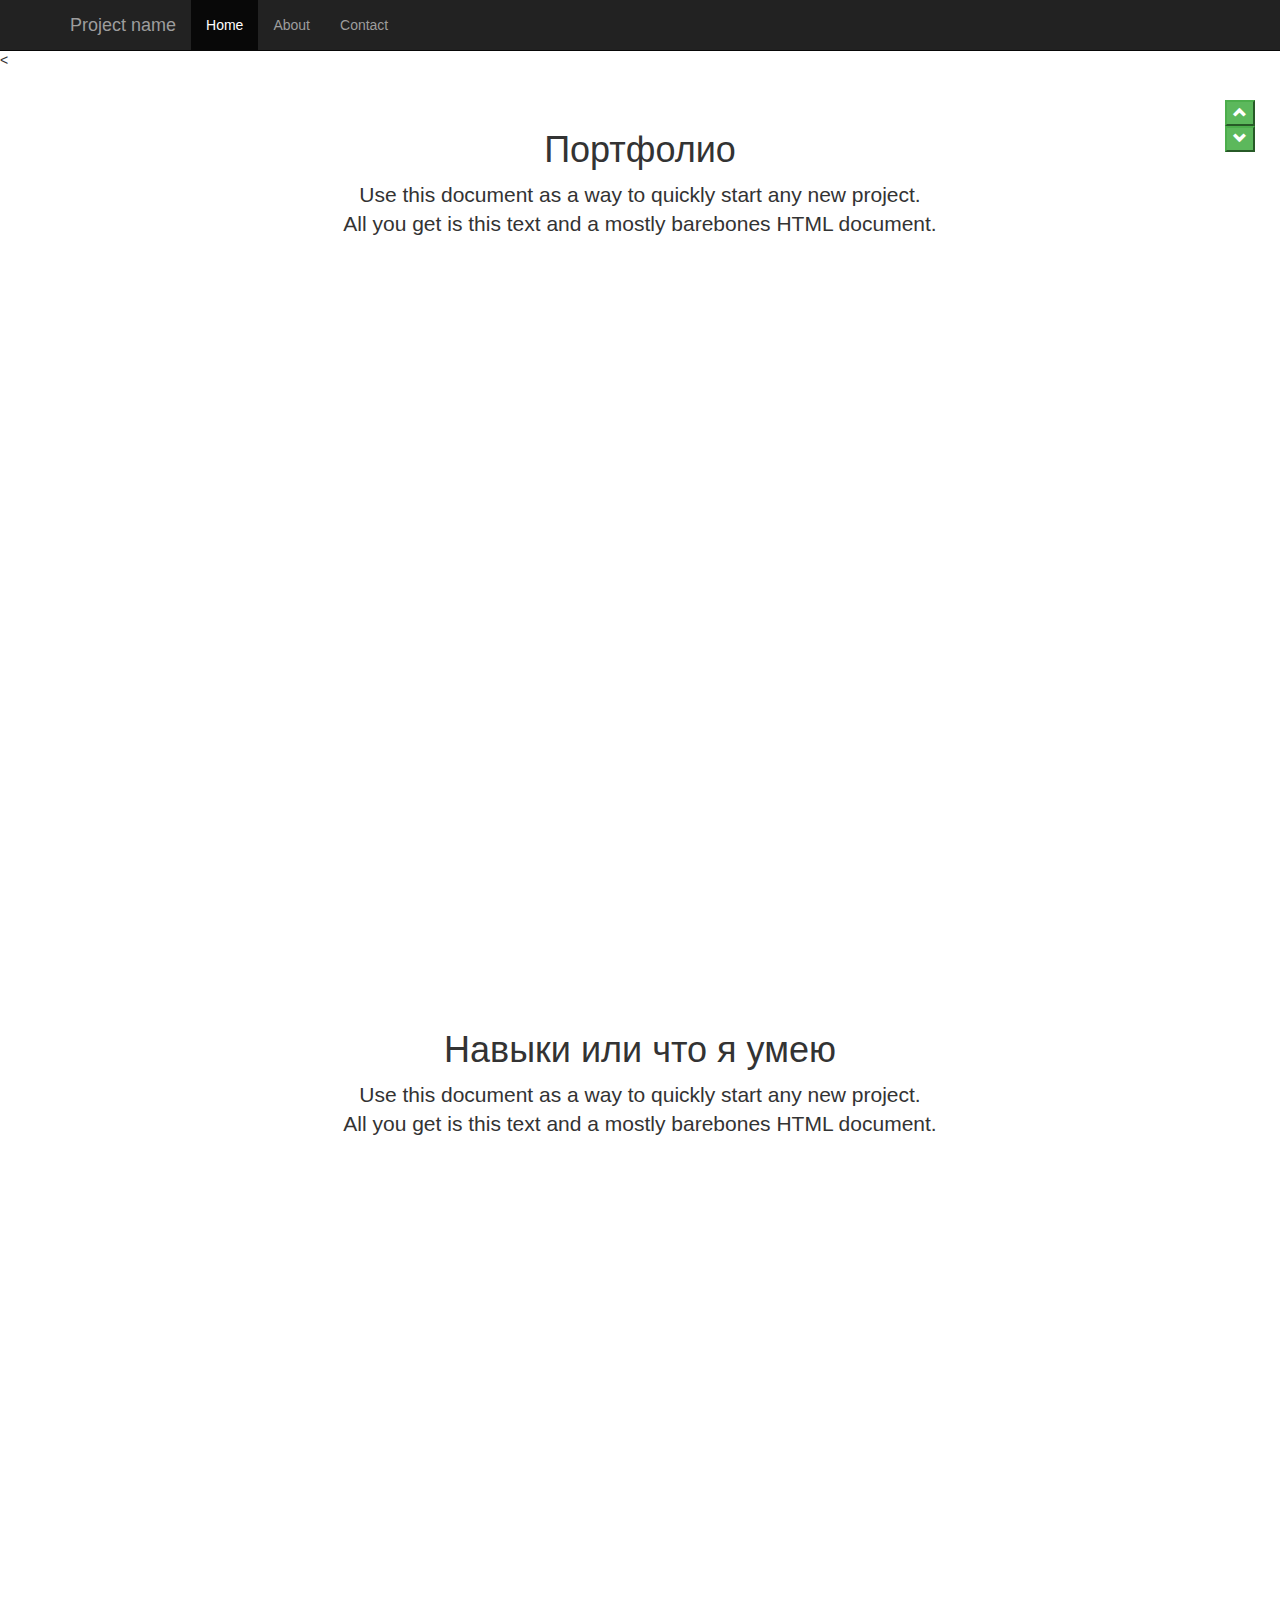
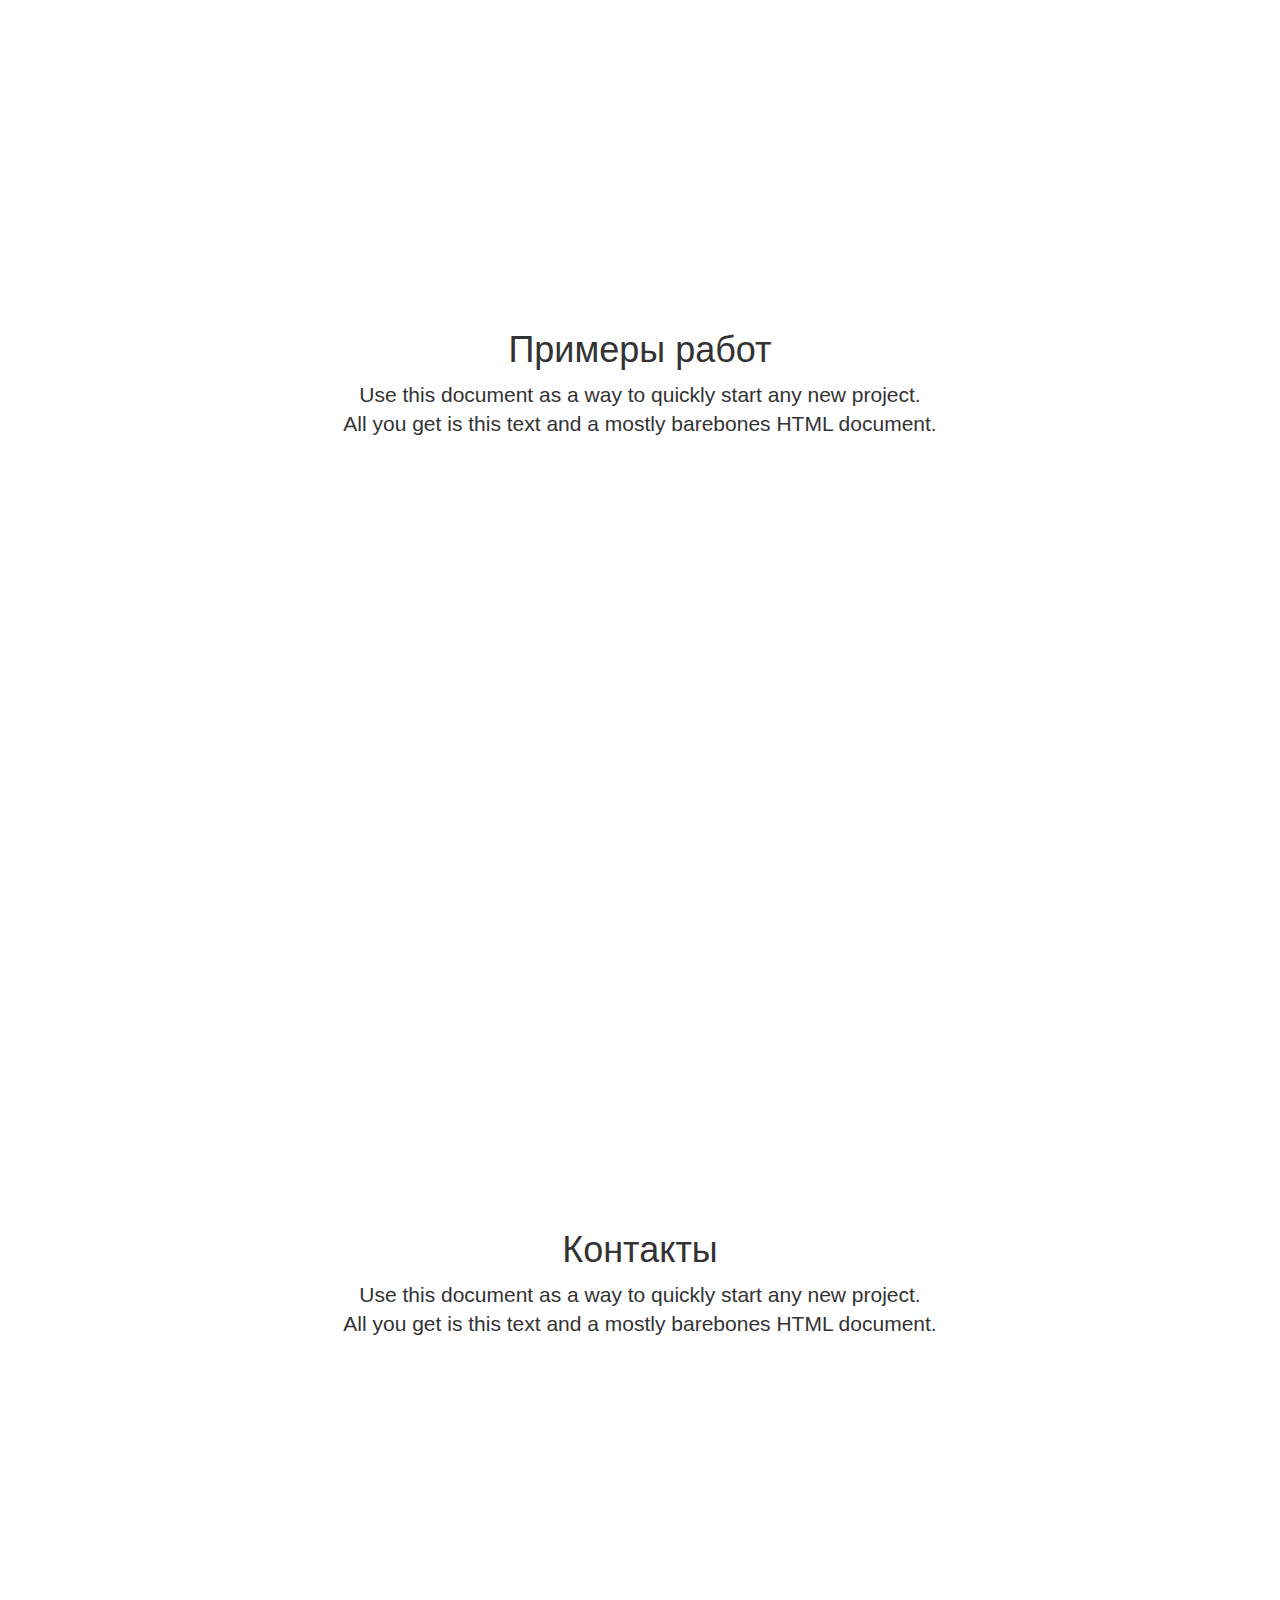
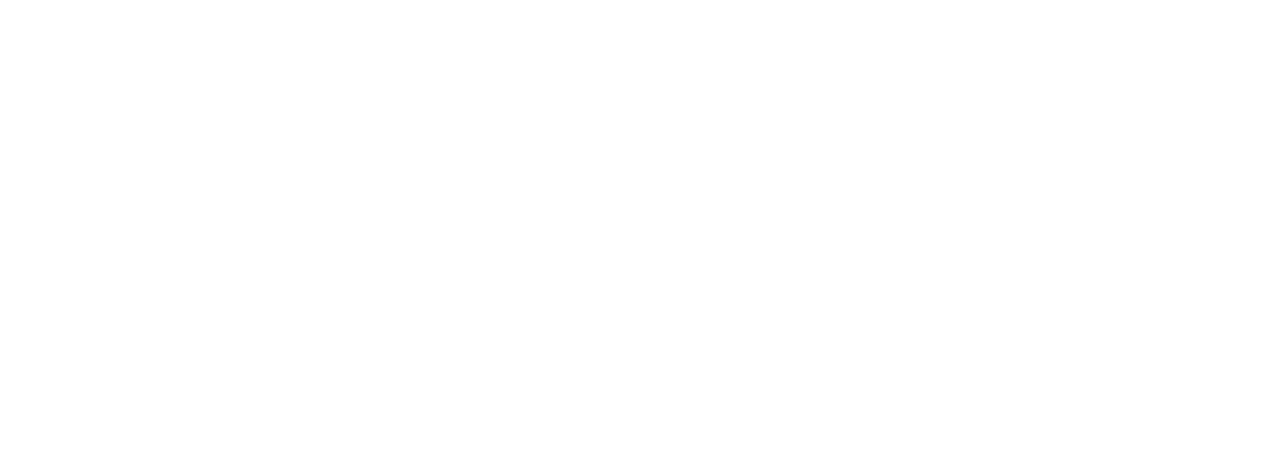
==== index.html @ cbedf198 "added bootstrap lib and insex.html" ====
<!DOCTYPE html>
<html lang="en">

<head>
    <meta charset="utf-8">
    <meta http-equiv="X-UA-Compatible" content="IE=edge">
    <meta name="viewport" content="width=device-width, initial-scale=1">
    <!-- The above 3 meta tags *must* come first in the head; any other head content must come *after* these tags -->
    <meta name="description" content="">
    <meta name="author" content="">
    <link rel="icon" href="bootstrap-3.3.7/docs/favicon.ico">
    <title>Starter Template for Bootstrap</title>
    <!-- Bootstrap core CSS -->
    <link href="bootstrap-3.3.7/dist/css/bootstrap.min.css" rel="stylesheet">
    <!-- IE10 viewport hack for Surface/desktop Windows 8 bug -->
    <link href="bootstrap-3.3.7/docs/assets/css/ie10-viewport-bug-workaround.css" rel="stylesheet">
    <!-- Custom styles for this template -->
    <link href="starter-template.css" rel="stylesheet">
    <!-- Just for debugging purposes. Don't actually copy these 2 lines! -->
    <!--[if lt IE 9]><script src="bootstrap-3.3.7/docs/assets/js/ie8-responsive-file-warning.js"></script><![endif]-->
    <<link rel="stylesheet" href="btnStyle.css">
        <script src="bootstrap-3.3.7/docs/assets/js/ie-emulation-modes-warning.js"></script>
        <!-- HTML5 shim and Respond.js for IE8 support of HTML5 elements and media queries -->
        <!--[if lt IE 9]>
      <script src="https://oss.maxcdn.com/html5shiv/3.7.3/html5shiv.min.js"></script>
      <script src="https://oss.maxcdn.com/respond/1.4.2/respond.min.js"></script>
    <![endif]-->
</head>

<body>
    <nav class="navbar navbar-inverse navbar-fixed-top">
        <div class="container">
            <div class="navbar-header">
                <button type="button" class="navbar-toggle collapsed" data-toggle="collapse" data-target="#navbar" aria-expanded="false" aria-controls="navbar">
                    <span class="sr-only">Toggle navigation</span>
                    <span class="icon-bar"></span>
                    <span class="icon-bar"></span>
                    <span class="icon-bar"></span>
                </button>
                <a class="navbar-brand" href="#">Project name</a>
            </div>
            <div id="navbar" class="collapse navbar-collapse">
                <ul class="nav navbar-nav">
                    <li class="active"><a href="#">Home</a></li>
                    <li><a href="#about">About</a></li>
                    <li><a href="#contact">Contact</a></li>
                </ul>
            </div>
            <!--/.nav-collapse -->
        </div>
    </nav>
    <div style="position: fixed; top: 100px;right: 25px">
        <button type="button" class="btn-success" aria-label="Left Align" id="btnUp">
            <span class="glyphicon glyphicon-chevron-up" aria-hidden="true"></span>
        </button>
        <br>
        <button type="button" class="btn-success" aria-label="Left Align" id="btnDown">
            <span class="glyphicon glyphicon-chevron-down" aria-hidden="true"></span>
        </button>
    </div>
    <section class="jsElms" style="height: 100vh">
        <div class="container">
            <div class="starter-template">
                <h1>Портфолио</h1>
                <p class="lead">Use this document as a way to quickly start any new project.
                    <br> All you get is this text and a mostly barebones HTML document.</p>
            </div>
        </div>
        <!-- /.container -->
    </section>
    <section class="jsElms" style="height: 100vh">
        <div class="container">
            <div class="starter-template">
                <h1>Навыки или что я умею</h1>
                <p class="lead">Use this document as a way to quickly start any new project.
                    <br> All you get is this text and a mostly barebones HTML document.</p>
            </div>
        </div>
        <!-- /.container -->
    </section>
    <section class="jsElms" style="height: 100vh">
        <div class="container">
            <div class="starter-template">
                <h1>Примеры работ</h1>
                <p class="lead">Use this document as a way to quickly start any new project.
                    <br> All you get is this text and a mostly barebones HTML document.</p>
            </div>
        </div>
        <!-- /.container -->
    </section>
    <section class="jsElms" style="height: 100vh">
        <div class="container">
            <div class="starter-template">
                <h1>Контакты</h1>
                <p class="lead">Use this document as a way to quickly start any new project.
                    <br> All you get is this text and a mostly barebones HTML document.</p>
            </div>
        </div>
        <!-- /.container -->
    </section>
    <!-- Bootstrap core JavaScript
    ================================================== -->
    <!-- Placed at the end of the document so the pages load faster -->
    <script src="https://ajax.googleapis.com/ajax/libs/jquery/1.12.4/jquery.min.js"></script>
    <script>
    window.jQuery || document.write('<script src="../../assets/js/vendor/jquery.min.js"><\/script>')
    </script>
    <script src="bootstrap-3.3.7/dist/js/bootstrap.min.js"></script>
    <!-- IE10 viewport hack for Surface/desktop Windows 8 bug -->
    <script src="bootstrap-3.3.7/docs/assets/js/ie10-viewport-bug-workaround.js"></script>
    <script type="text/javascript" src="upDownBtn.js"></script>
</body>

</html>
---- bootstrap-3.3.7/docs/assets/css/ie10-viewport-bug-workaround.css ----
/*!
 * IE10 viewport hack for Surface/desktop Windows 8 bug
 * Copyright 2014-2015 Twitter, Inc.
 * Licensed under MIT (https://github.com/twbs/bootstrap/blob/master/LICENSE)
 */

/*
 * See the Getting Started docs for more information:
 * http://getbootstrap.com/getting-started/#support-ie10-width
 */
@-ms-viewport     { width: device-width; }
@-o-viewport      { width: device-width; }
@viewport         { width: device-width; }
---- starter-template.css ----
body {
  padding-top: 50px;
}
.starter-template {
  padding: 40px 15px;
  text-align: center;
}
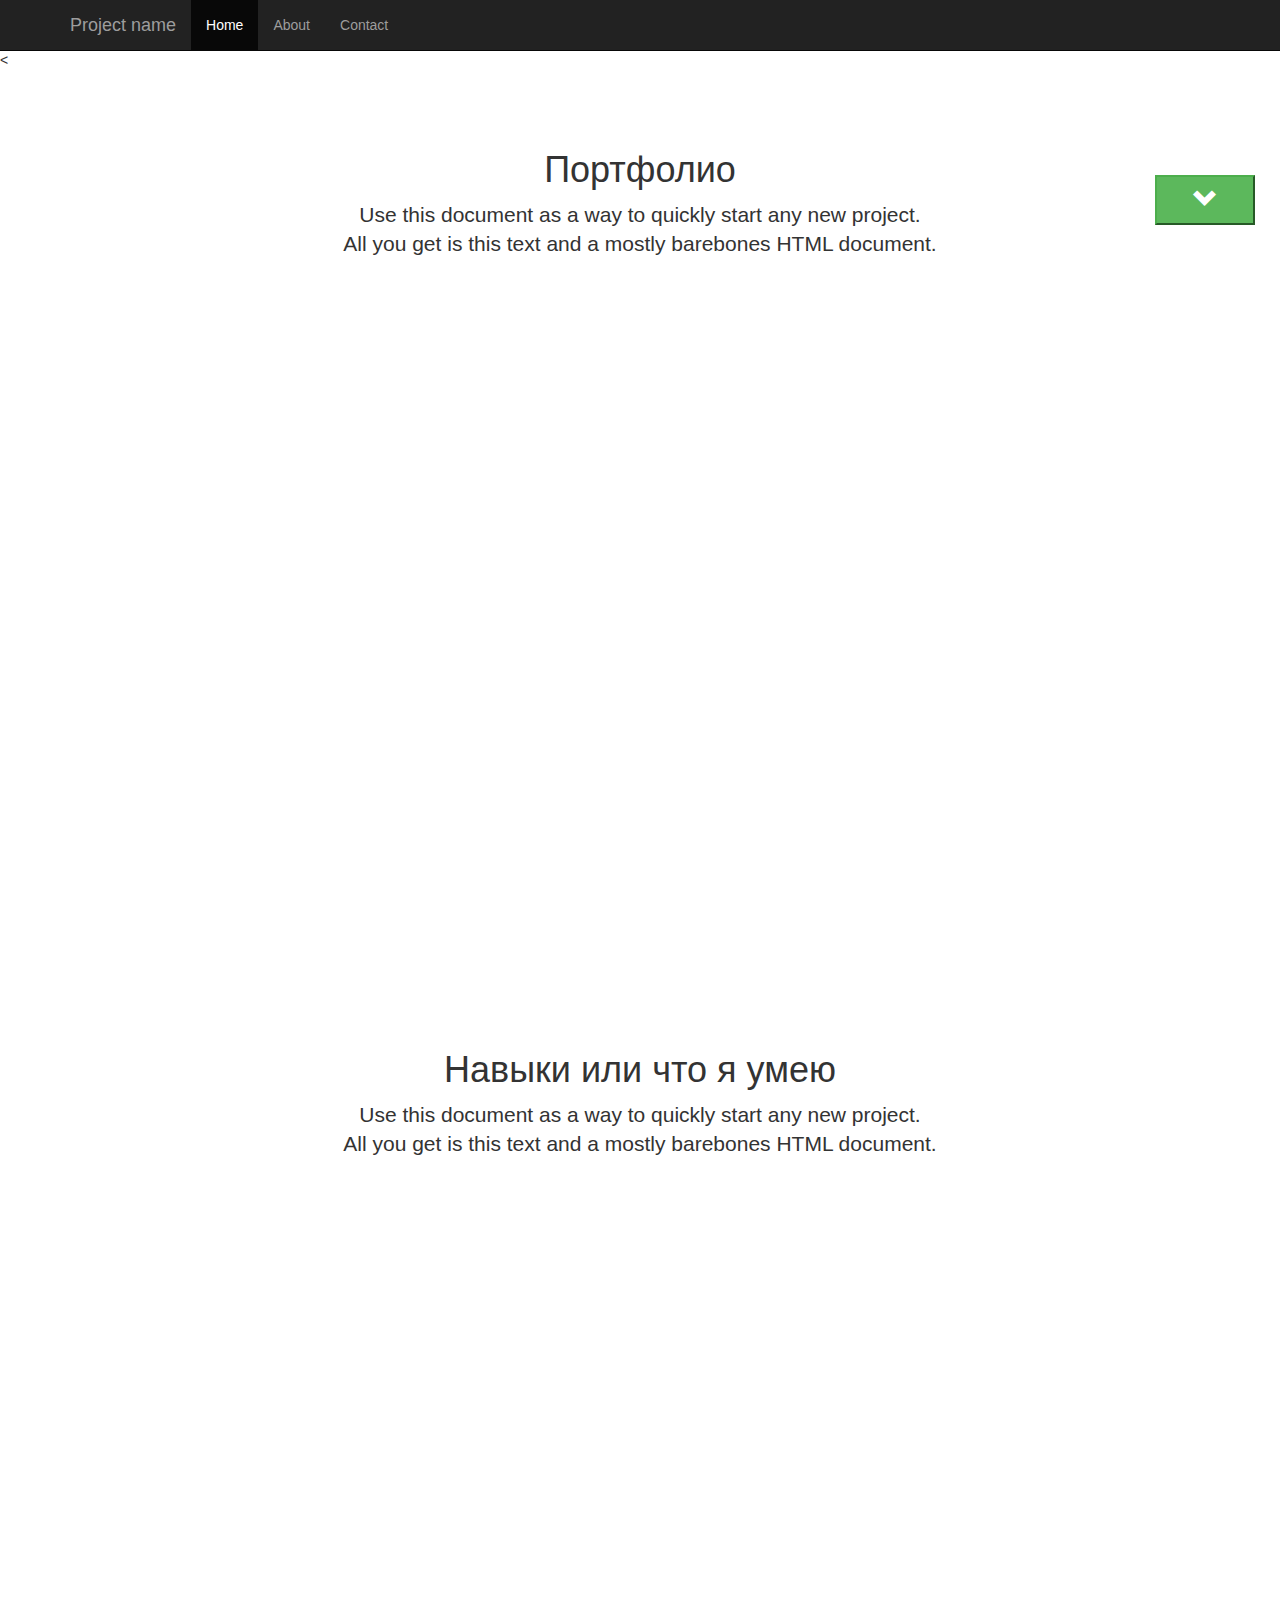
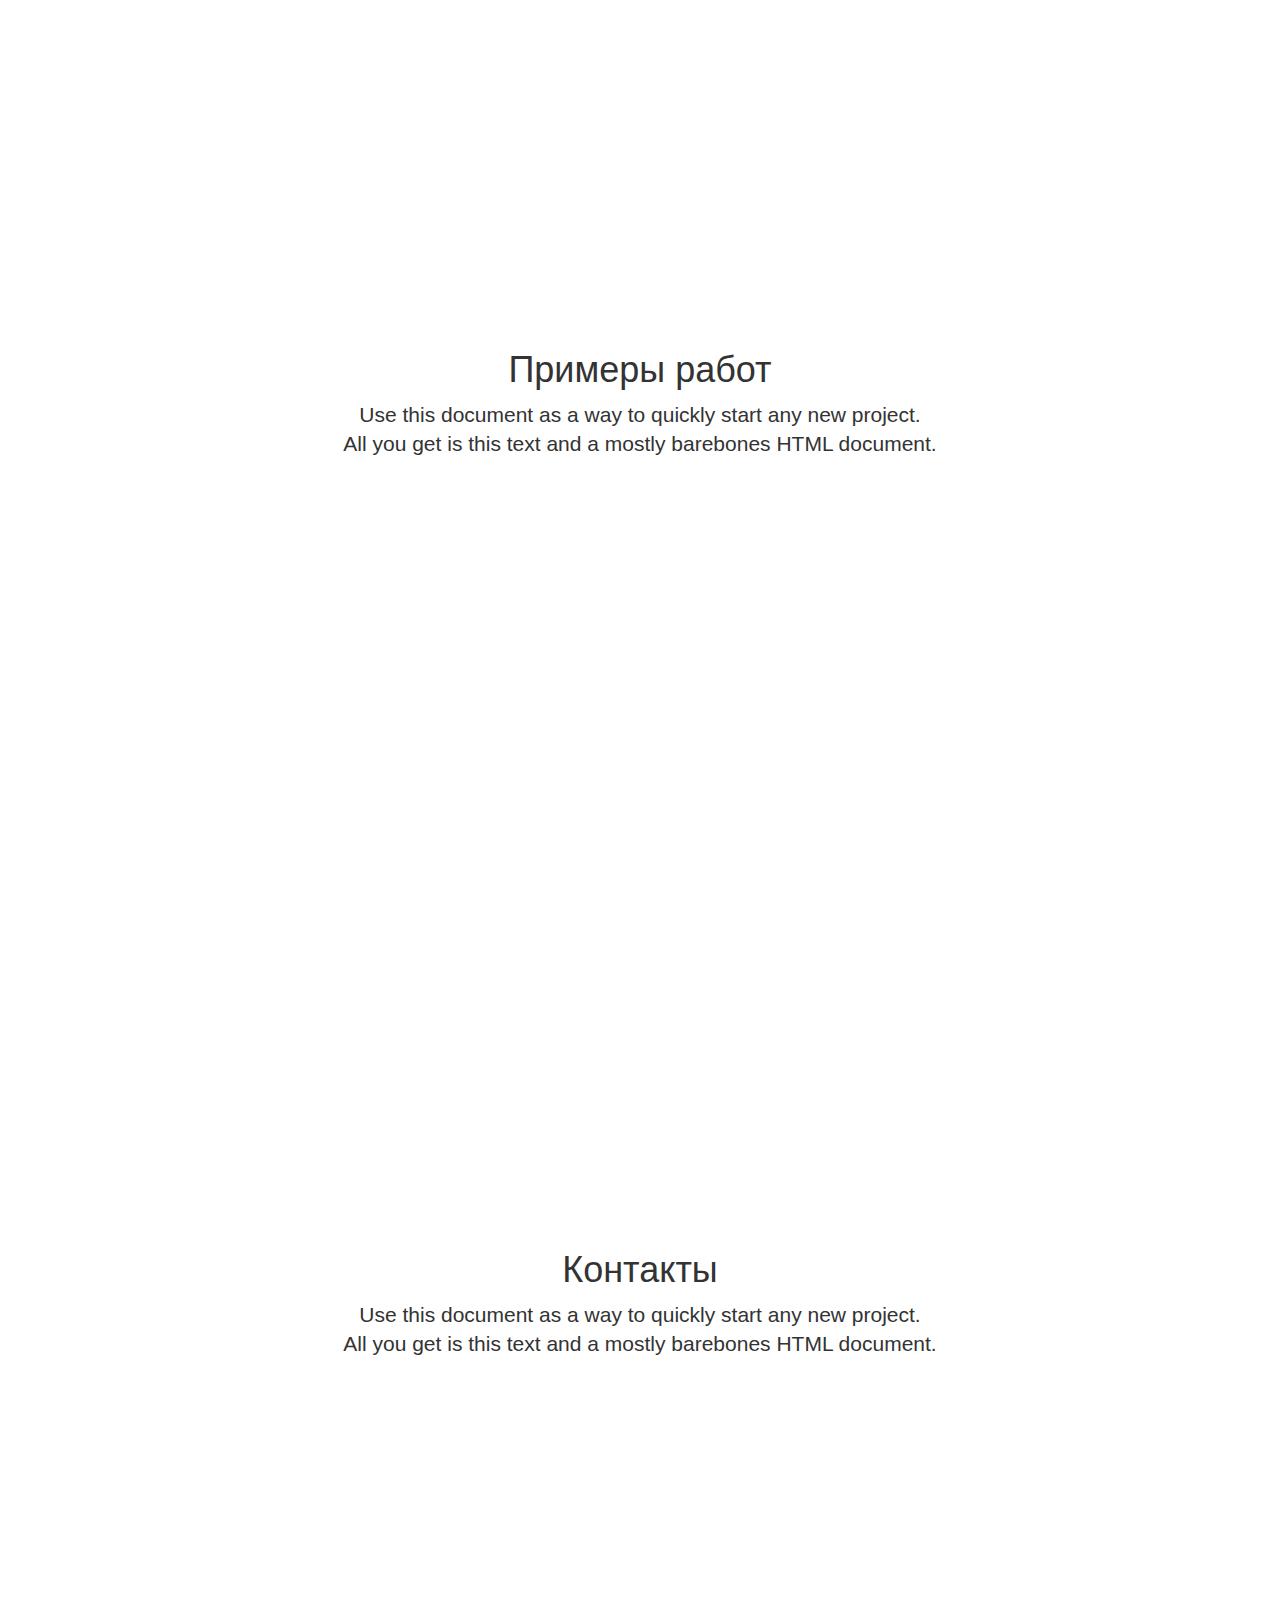
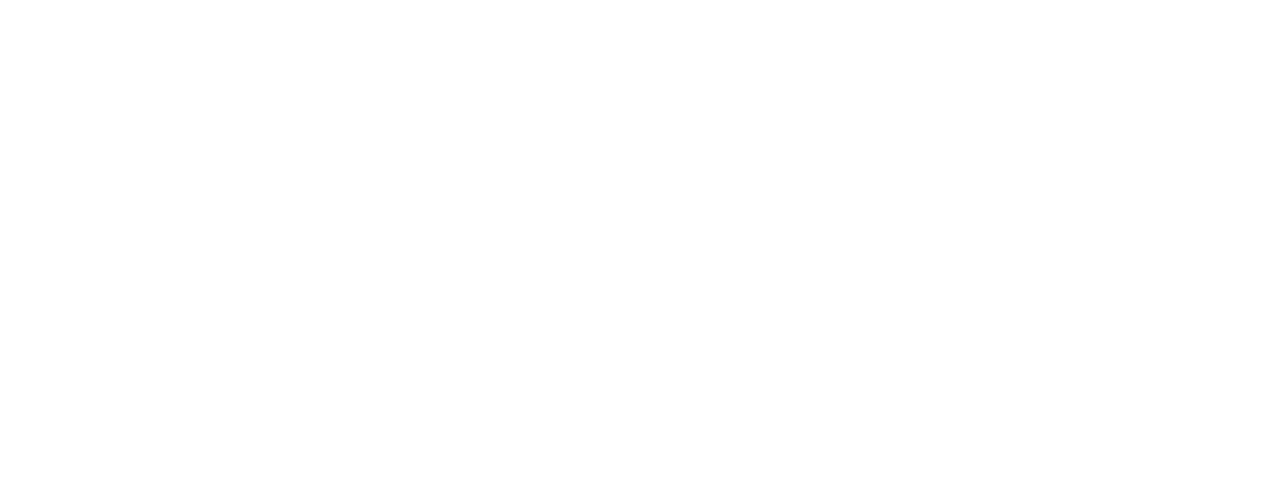
==== commit 976fd1f2: "Исправлены ошибки, код оптимизирован" ====
--- a/index.html
+++ b/index.html
@@ -49,7 +49,7 @@
             <!--/.nav-collapse -->
         </div>
     </nav>
-    <div style="position: fixed; top: 100px;right: 25px">
+    <div>
         <button type="button" class="btn-success" aria-label="Left Align" id="btnUp">
             <span class="glyphicon glyphicon-chevron-up" aria-hidden="true"></span>
         </button>
--- a/btnStyle.css
+++ b/btnStyle.css
@@ -0,0 +1,25 @@
+button {
+    width: 100px;
+    height: 50px;
+    margin-top: 15px;
+}
+
+#btnUp {
+    position: fixed;
+    top: 100px;
+    right: 25px;
+}
+
+#btnDown {
+    position: fixed;
+    top: 160px;
+    right: 25px;
+}
+
+.glyphicon {
+    font-size: 25px;
+}
+
+.disabled {
+    display: none;
+}
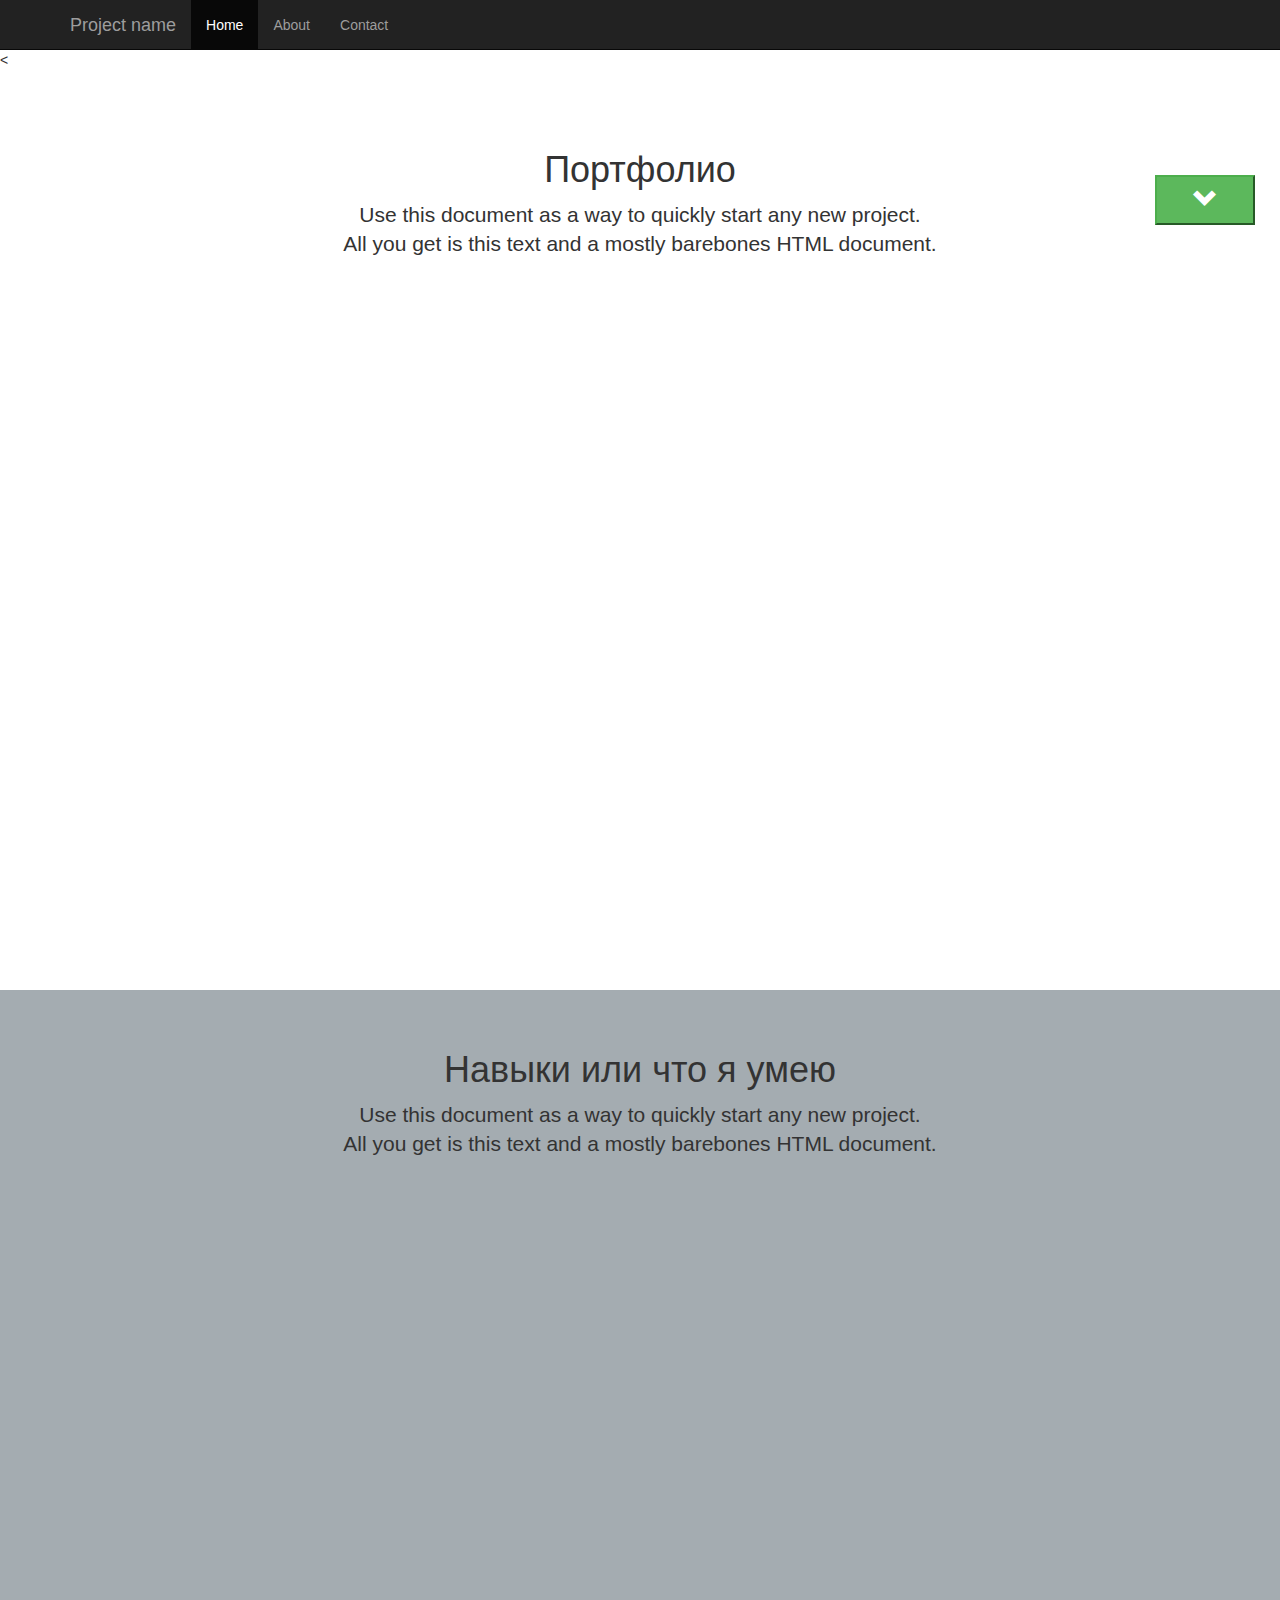
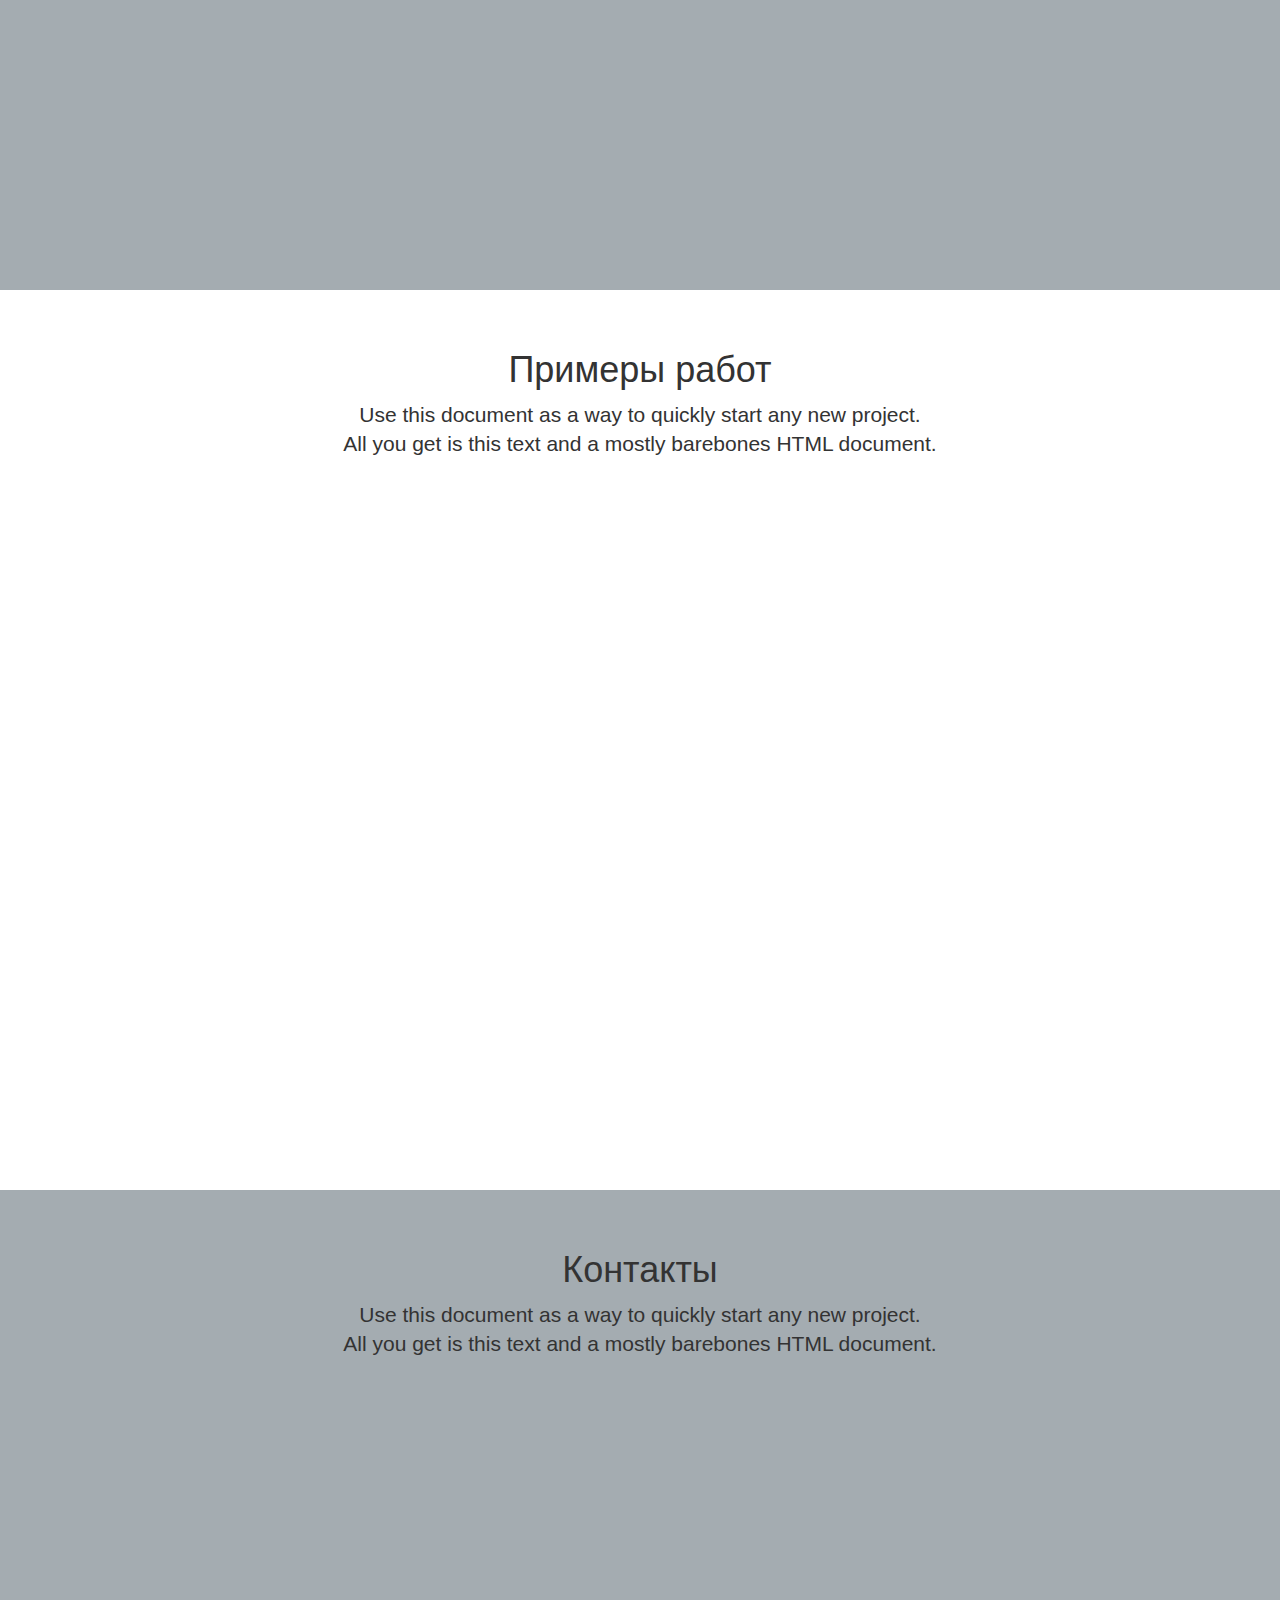
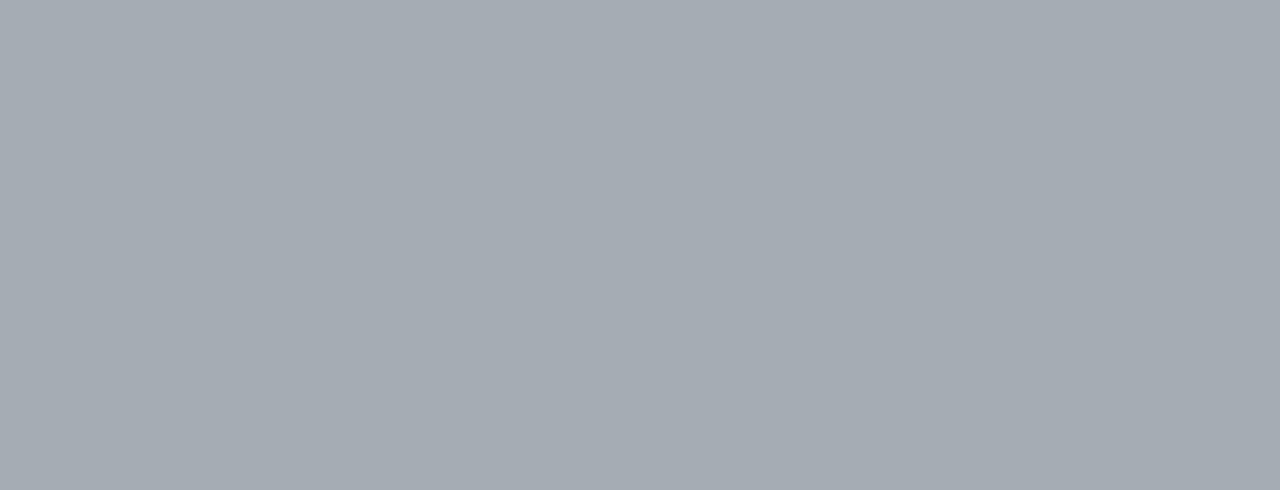
==== commit d2d387b1: "Исправлен стиль, секции разделены разными цветами" ====
--- a/index.html
+++ b/index.html
@@ -5,26 +5,15 @@
     <meta charset="utf-8">
     <meta http-equiv="X-UA-Compatible" content="IE=edge">
     <meta name="viewport" content="width=device-width, initial-scale=1">
-    <!-- The above 3 meta tags *must* come first in the head; any other head content must come *after* these tags -->
-    <meta name="description" content="">
-    <meta name="author" content="">
     <link rel="icon" href="bootstrap-3.3.7/docs/favicon.ico">
     <title>Starter Template for Bootstrap</title>
     <!-- Bootstrap core CSS -->
-    <link href="bootstrap-3.3.7/dist/css/bootstrap.min.css" rel="stylesheet">
+    <link rel="stylesheet" href="https://maxcdn.bootstrapcdn.com/bootstrap/3.3.7/css/bootstrap.min.css" integrity="sha384-BVYiiSIFeK1dGmJRAkycuHAHRg32OmUcww7on3RYdg4Va+PmSTsz/K68vbdEjh4u" crossorigin="anonymous">
     <!-- IE10 viewport hack for Surface/desktop Windows 8 bug -->
     <link href="bootstrap-3.3.7/docs/assets/css/ie10-viewport-bug-workaround.css" rel="stylesheet">
-    <!-- Custom styles for this template -->
     <link href="starter-template.css" rel="stylesheet">
-    <!-- Just for debugging purposes. Don't actually copy these 2 lines! -->
-    <!--[if lt IE 9]><script src="bootstrap-3.3.7/docs/assets/js/ie8-responsive-file-warning.js"></script><![endif]-->
     <<link rel="stylesheet" href="btnStyle.css">
         <script src="bootstrap-3.3.7/docs/assets/js/ie-emulation-modes-warning.js"></script>
-        <!-- HTML5 shim and Respond.js for IE8 support of HTML5 elements and media queries -->
-        <!--[if lt IE 9]>
-      <script src="https://oss.maxcdn.com/html5shiv/3.7.3/html5shiv.min.js"></script>
-      <script src="https://oss.maxcdn.com/respond/1.4.2/respond.min.js"></script>
-    <![endif]-->
 </head>
 
 <body>
@@ -58,7 +47,7 @@
             <span class="glyphicon glyphicon-chevron-down" aria-hidden="true"></span>
         </button>
     </div>
-    <section class="jsElms" style="height: 100vh">
+    <section class="jsElms" >
         <div class="container">
             <div class="starter-template">
                 <h1>Портфолио</h1>
@@ -68,7 +57,7 @@
         </div>
         <!-- /.container -->
     </section>
-    <section class="jsElms" style="height: 100vh">
+    <section class="jsElms">
         <div class="container">
             <div class="starter-template">
                 <h1>Навыки или что я умею</h1>
@@ -78,7 +67,7 @@
         </div>
         <!-- /.container -->
     </section>
-    <section class="jsElms" style="height: 100vh">
+    <section class="jsElms" >
         <div class="container">
             <div class="starter-template">
                 <h1>Примеры работ</h1>
@@ -88,7 +77,7 @@
         </div>
         <!-- /.container -->
     </section>
-    <section class="jsElms" style="height: 100vh">
+    <section class="jsElms" >
         <div class="container">
             <div class="starter-template">
                 <h1>Контакты</h1>
--- a/btnStyle.css
+++ b/btnStyle.css
@@ -23,3 +23,20 @@
 .disabled {
     display: none;
 }
+
+.navbar {
+    height: 5vh;
+    margin-bottom: 0;
+}
+
+.jsElms {
+    height: 100vh
+}
+
+.jsElms:nth-child(0) {
+    height: 95vh
+}
+
+.jsElms:nth-child(2n) {
+    background-color: #A4ACB1;
+}
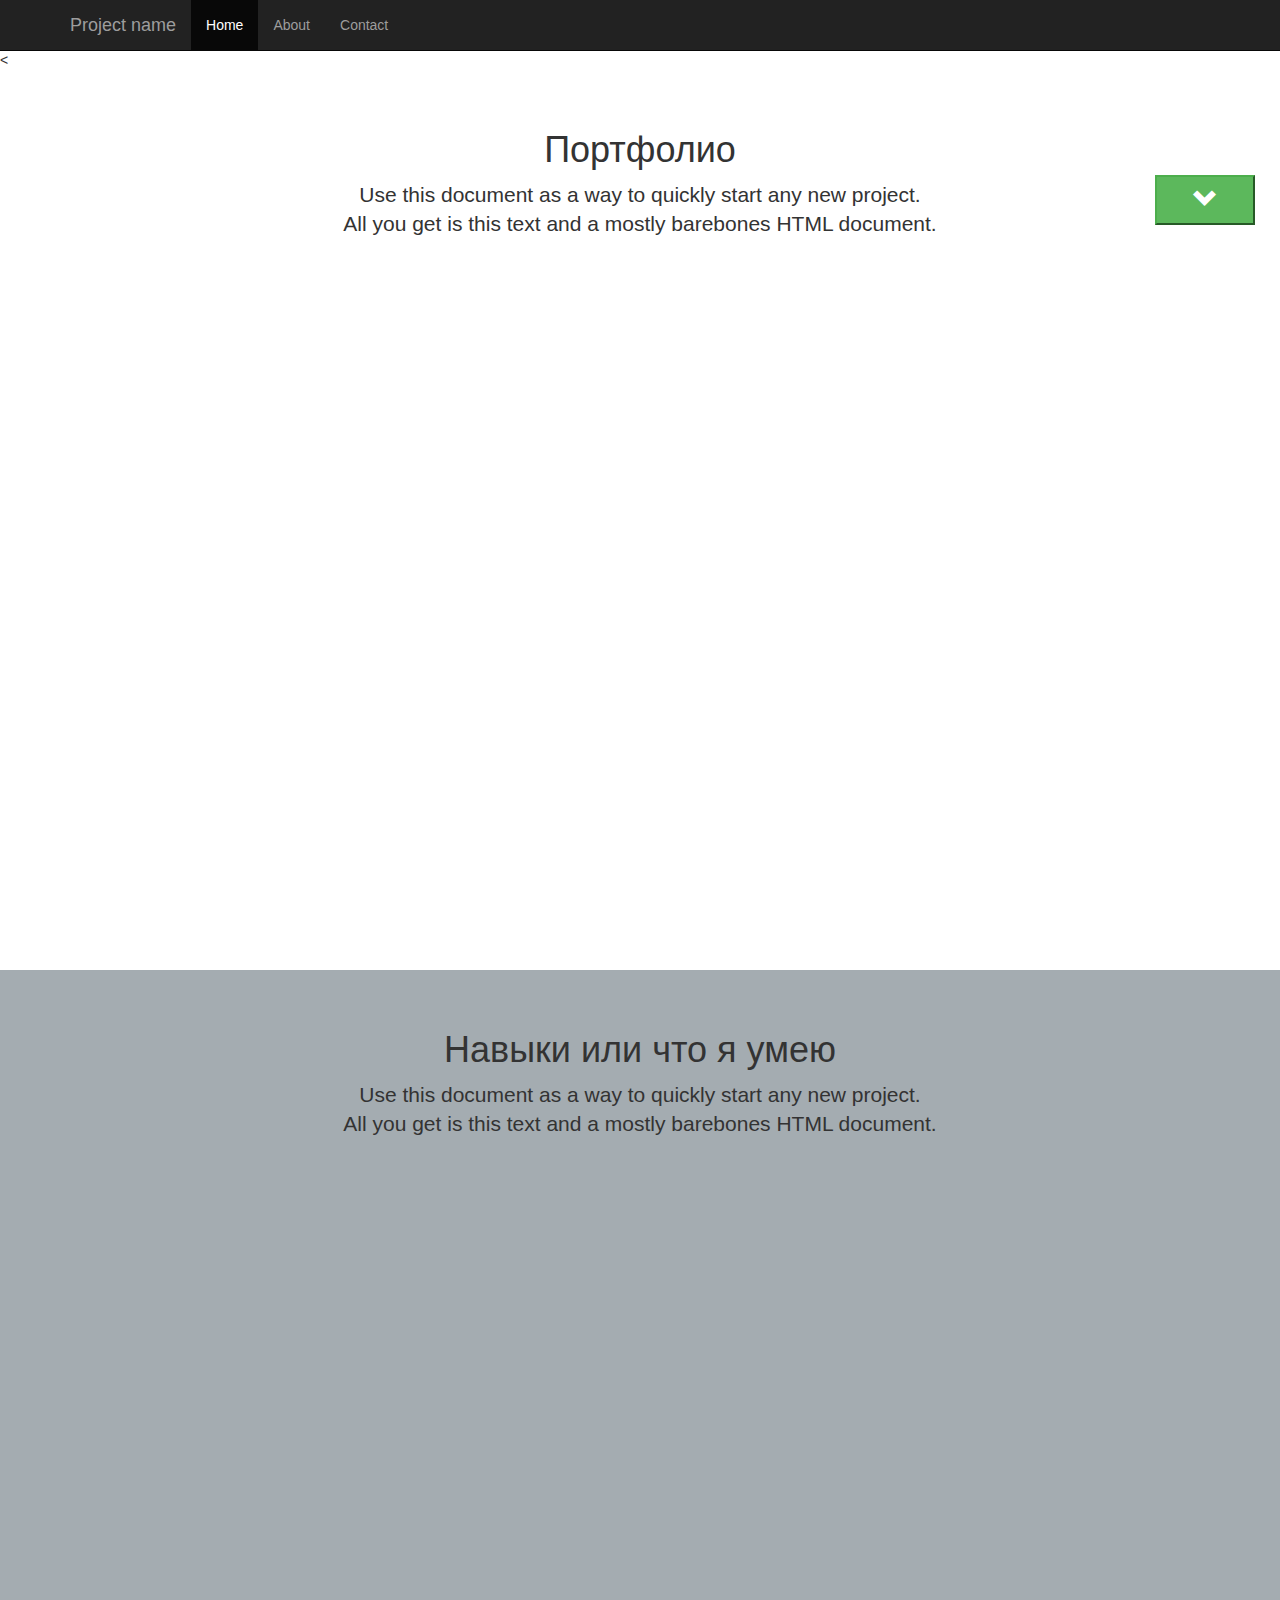
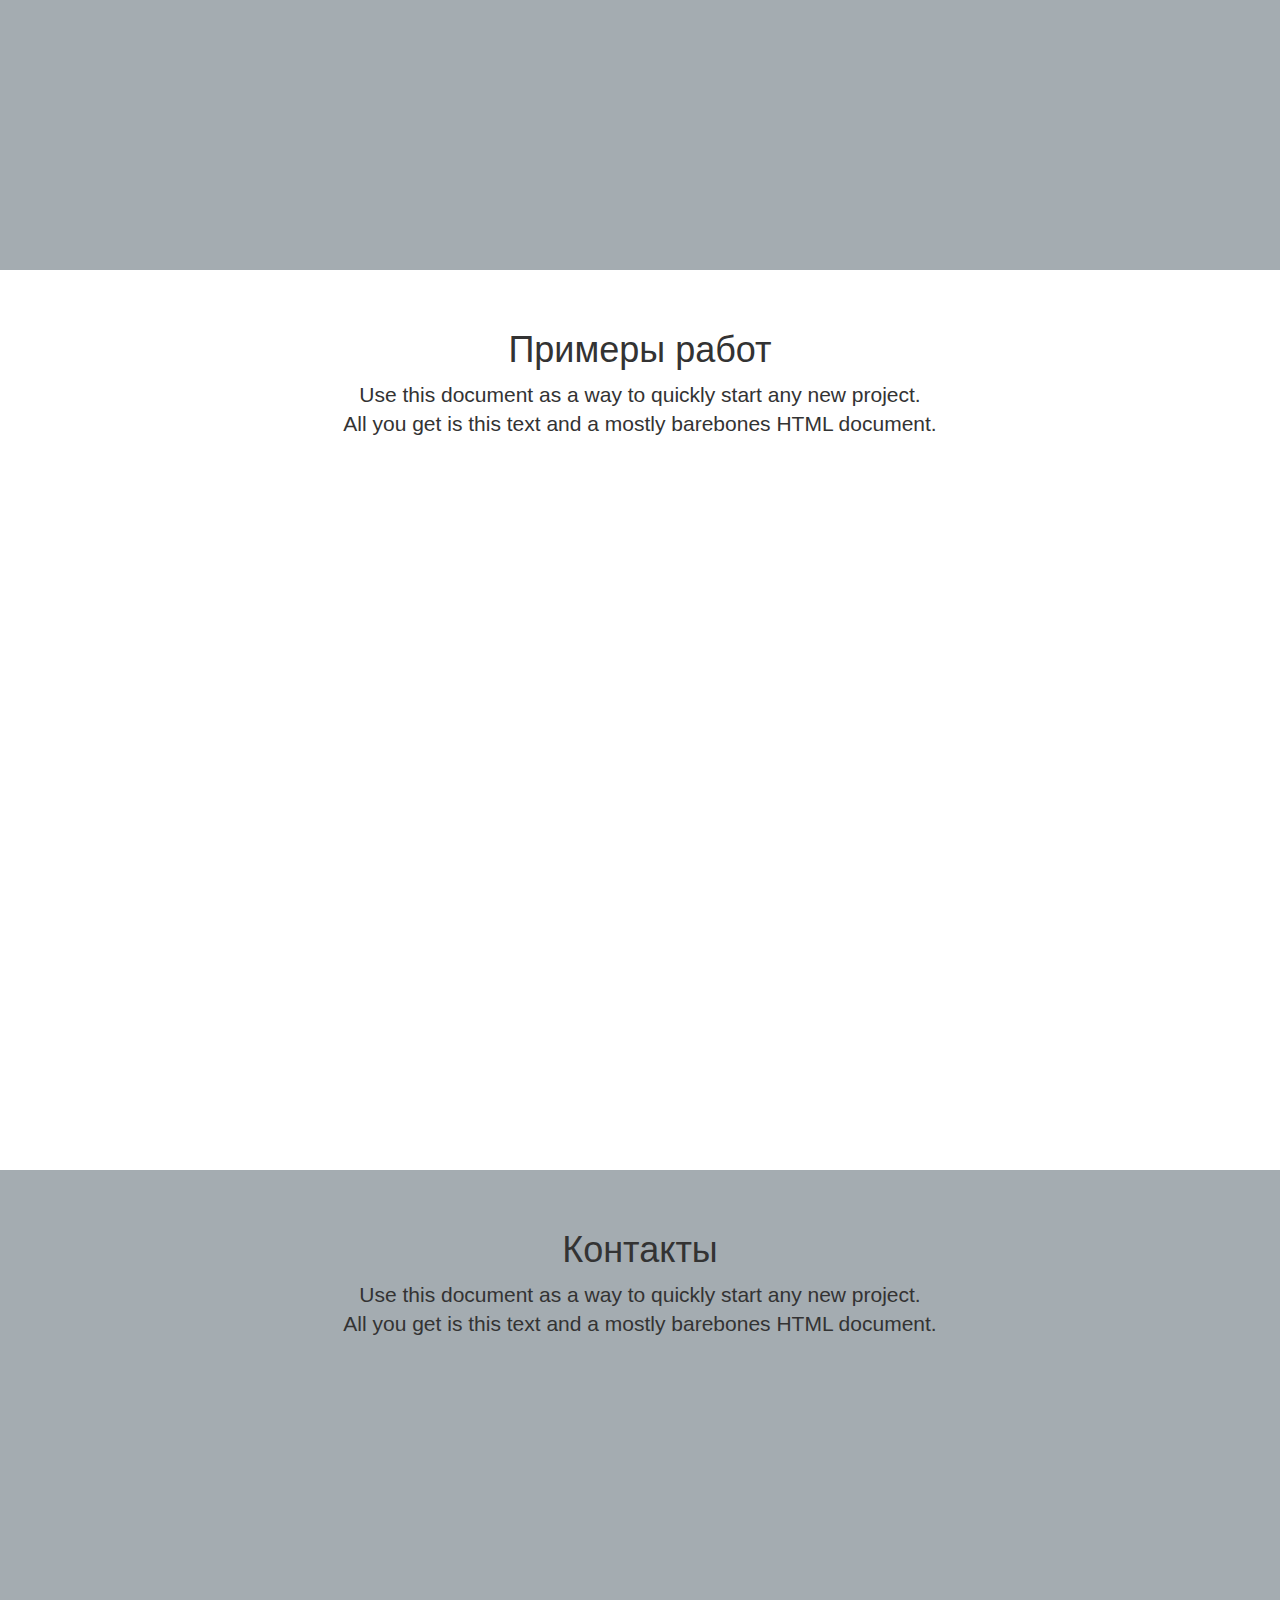
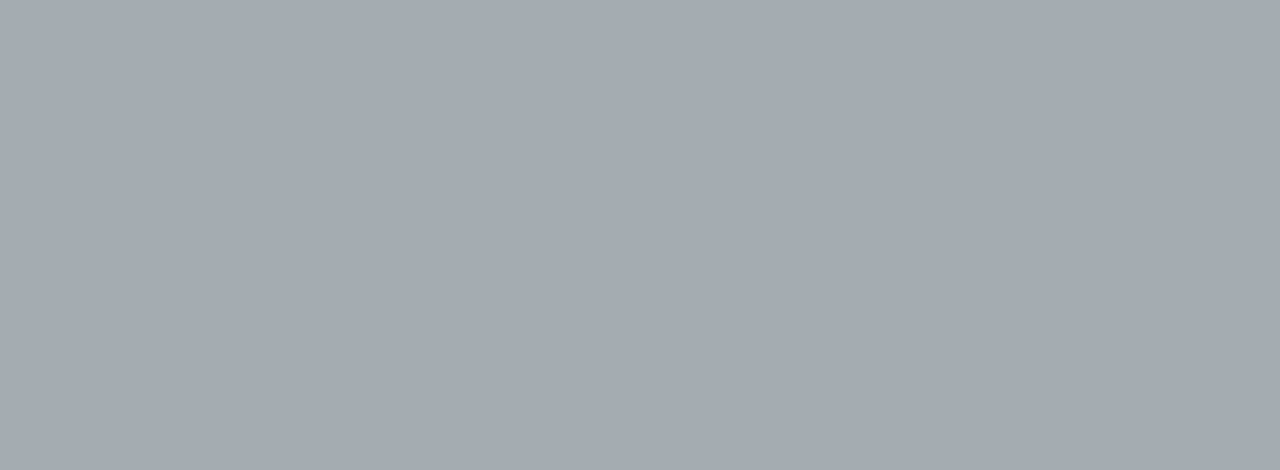
==== commit 86225106: "Высота для scroll теперь увязана с высотой секций" ====
--- a/index.html
+++ b/index.html
@@ -5,15 +5,12 @@
     <meta charset="utf-8">
     <meta http-equiv="X-UA-Compatible" content="IE=edge">
     <meta name="viewport" content="width=device-width, initial-scale=1">
-    <link rel="icon" href="bootstrap-3.3.7/docs/favicon.ico">
     <title>Starter Template for Bootstrap</title>
     <!-- Bootstrap core CSS -->
     <link rel="stylesheet" href="https://maxcdn.bootstrapcdn.com/bootstrap/3.3.7/css/bootstrap.min.css" integrity="sha384-BVYiiSIFeK1dGmJRAkycuHAHRg32OmUcww7on3RYdg4Va+PmSTsz/K68vbdEjh4u" crossorigin="anonymous">
     <!-- IE10 viewport hack for Surface/desktop Windows 8 bug -->
-    <link href="bootstrap-3.3.7/docs/assets/css/ie10-viewport-bug-workaround.css" rel="stylesheet">
     <link href="starter-template.css" rel="stylesheet">
     <<link rel="stylesheet" href="btnStyle.css">
-        <script src="bootstrap-3.3.7/docs/assets/js/ie-emulation-modes-warning.js"></script>
 </head>
 
 <body>
@@ -38,16 +35,13 @@
             <!--/.nav-collapse -->
         </div>
     </nav>
-    <div>
-        <button type="button" class="btn-success" aria-label="Left Align" id="btnUp">
-            <span class="glyphicon glyphicon-chevron-up" aria-hidden="true"></span>
-        </button>
-        <br>
-        <button type="button" class="btn-success" aria-label="Left Align" id="btnDown">
-            <span class="glyphicon glyphicon-chevron-down" aria-hidden="true"></span>
-        </button>
-    </div>
-    <section class="jsElms" >
+    <button type="button" class="btn-success" aria-label="Left Align" id="btnUp">
+        <span class="glyphicon glyphicon-chevron-up" aria-hidden="true"></span>
+    </button>
+    <button type="button" class="btn-success" aria-label="Left Align" id="btnDown">
+        <span class="glyphicon glyphicon-chevron-down" aria-hidden="true"></span>
+    </button>
+    <section class="jsElms">
         <div class="container">
             <div class="starter-template">
                 <h1>Портфолио</h1>
@@ -67,7 +61,7 @@
         </div>
         <!-- /.container -->
     </section>
-    <section class="jsElms" >
+    <section class="jsElms">
         <div class="container">
             <div class="starter-template">
                 <h1>Примеры работ</h1>
@@ -77,7 +71,7 @@
         </div>
         <!-- /.container -->
     </section>
-    <section class="jsElms" >
+    <section class="jsElms">
         <div class="container">
             <div class="starter-template">
                 <h1>Контакты</h1>
@@ -91,12 +85,8 @@
     ================================================== -->
     <!-- Placed at the end of the document so the pages load faster -->
     <script src="https://ajax.googleapis.com/ajax/libs/jquery/1.12.4/jquery.min.js"></script>
-    <script>
-    window.jQuery || document.write('<script src="../../assets/js/vendor/jquery.min.js"><\/script>')
+    <script src="https://maxcdn.bootstrapcdn.com/bootstrap/3.3.7/js/bootstrap.min.js" integrity="sha384-Tc5IQib027qvyjSMfHjOMaLkfuWVxZxUPnCJA7l2mCWNIpG9mGCD8wGNIcPD7Txa" crossorigin="anonymous">
     </script>
-    <script src="bootstrap-3.3.7/dist/js/bootstrap.min.js"></script>
-    <!-- IE10 viewport hack for Surface/desktop Windows 8 bug -->
-    <script src="bootstrap-3.3.7/docs/assets/js/ie10-viewport-bug-workaround.js"></script>
     <script type="text/javascript" src="upDownBtn.js"></script>
 </body>
 
--- a/btnStyle.css
+++ b/btnStyle.css
@@ -24,11 +24,6 @@
     display: none;
 }
 
-.navbar {
-    height: 5vh;
-    margin-bottom: 0;
-}
-
 .jsElms {
     height: 100vh
 }
